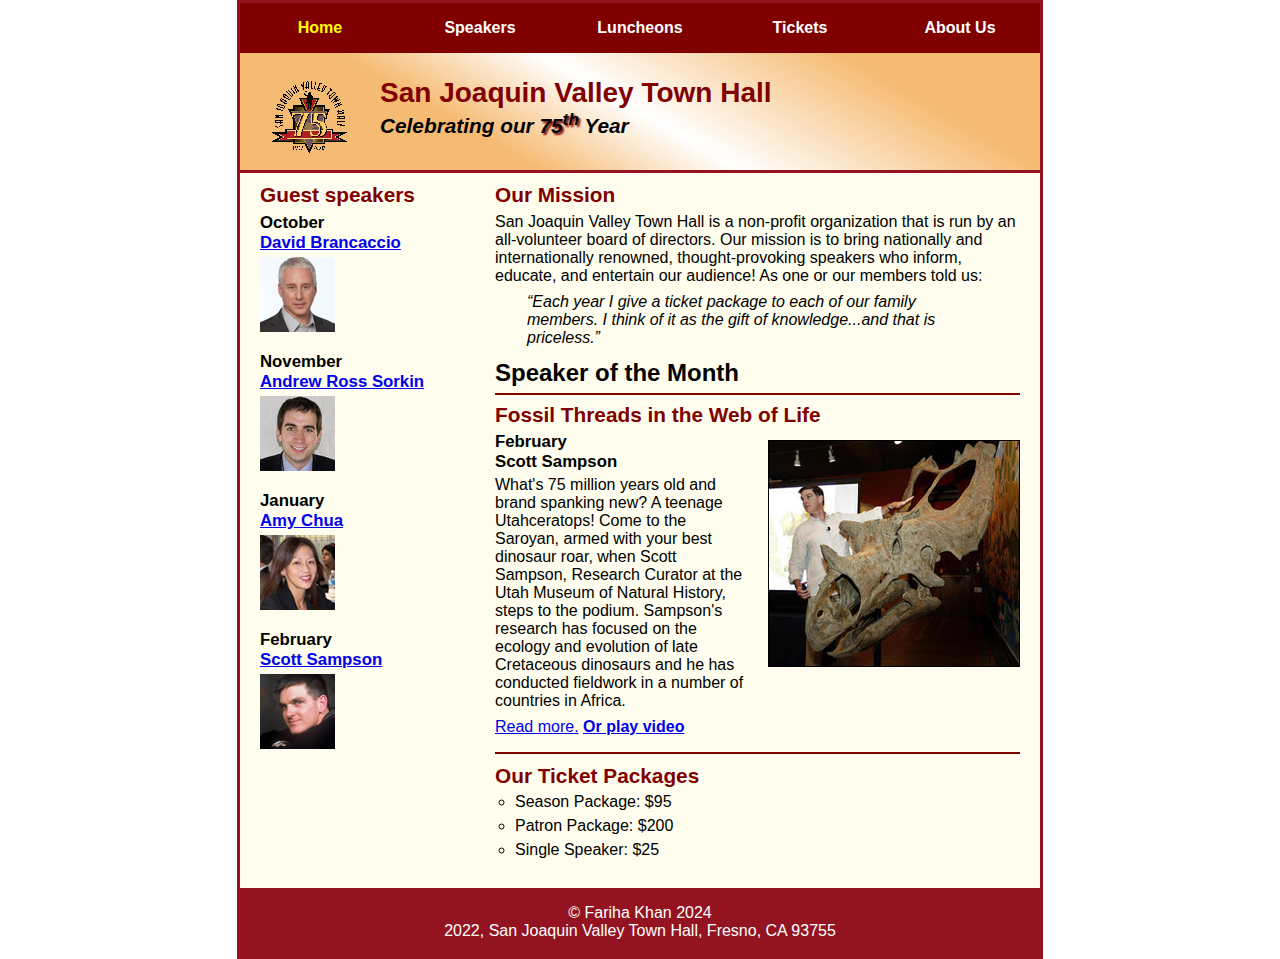
==== index.html @ f01d4174 "fixed links" ====
<!DOCTYPE html>
<html lang="en">

<head>
	<meta charset="utf-8">
	<title>San Joaquin Valley Town Hall</title>
	<link rel="shortcut icon" href="images/favicon.ico">
	<link rel="stylesheet" href="styles/c7_main.css">
</head>

<nav id='nav_menu'>
	<ul>
		<li>
			<a href="index.html" class="current">Home</a>
		</li>
		<li>
			<a href="speakers/c7_sampson.html">Speakers</a>
		</li>
		<li>
			<a href=#>Luncheons</a>
		</li>
		<li>
			<a href=#>Tickets</a>
		</li>
		<li>
			<a href=#>About Us</a>
			<ul>
				<li>
					<a href=#>Our History</a>
				</li>
				<li>
					<a href=#>Board of Directors</a>
				</li>
				<li>
					<a href=#>Past Speakers</a>
				</li>
				<li>
					<a href=#>Contact Information</a>
				</li>
			</ul>
		</li>
	</ul>
</nav>

<body>
	<header>
		<img src="images/town_hall_logo.gif" alt="Town Hall logo" height="80">
		<h2>San Joaquin Valley Town Hall</h2>
		<h3>Celebrating our <span class="shadow">75<sup>th</sup></span> Year</h3>
	</header>
	<main>
		<section>
			<h2>Our Mission</h2>
			<p>San Joaquin Valley Town Hall is a non-profit organization that is run by an 
			   all-volunteer board of directors. Our mission is to bring nationally and 
			   internationally renowned, thought-provoking speakers who inform, educate, 
			   and entertain our audience! As one or our members told us:</p>
			<blockquote>&ldquo;Each year I give a ticket package to each of our family members. 
			I think of it as the gift of knowledge...and that is priceless.&rdquo;</blockquote>
			<h1>Speaker of the Month</h1>
			<article>
				<h2>Fossil Threads in the Web of Life</h2>
				<img src="images/sampson_dinosaur.jpg" alt="Scott Sampson with dinosaur">
				<h3>February<br>
				Scott Sampson</h3>
				<p>What's 75 million years old and brand spanking new? A teenage Utahceratops! 
				Come to the Saroyan, armed with your best dinosaur roar, when Scott Sampson, Research 
				Curator at the Utah Museum of Natural History, steps to the podium. Sampson's research 
				has focused on the ecology and evolution of late Cretaceous dinosaurs and he has conducted 
				fieldwork in a number of countries in Africa.</p>
				<p><a href="speakers/c6_sampson.html">Read more.</a>&nbsp;<b><a href=#>Or play video</a></b></p>
			</article>
			
			<h2>Our Ticket Packages</h2>
			<ul style="list-style-type:circle;">
				<li>Season Package: $95</li>
				<li>Patron Package: $200</li>
				<li>Single Speaker: $25</li>
			</ul>
		</section>
		
		<aside>
			<h2>Guest speakers</h2>
			<h3>October<br><a href="speakers/brancaccio.html">David Brancaccio</a></h3>
			<img src="images/brancaccio75.jpg" alt="David Brancaccio photo">
			<h3>November<br><a href="speakers/sorkin.html">Andrew Ross Sorkin</a></h3>
			<img src="images/sorkin75.jpg" alt="Andrew Ross Sorkin photo">
			<h3>January<br><a href="speakers/chua.html">Amy Chua</a></h3>
			<img src="images/chua75.jpg" alt="Amy Chua photo">
			<h3>February<br><a href="speakers/c6_sampson.html">Scott Sampson</a></h3>
			<img src="images/sampson75.jpg" alt="Scott Sampson photo">
		</aside>
	</main>
	<footer>
		<p>&copy; Fariha Khan 2024 <br>2022, San Joaquin Valley Town Hall, Fresno, CA 93755</p>
	</footer>
</body>
</html>
---- styles/c7_main.css ----
/* the styles for the elements */
* {
	margin: 0;
	padding: 0;
}
html {
	background-color: white;
}
body {
	font-family: Arial, Helvetica, sans-serif;
    font-size: 100%;
    width: 800px;
    margin: 0 auto;
    border: 3px solid #931420;
    background-color: #fffded;
}
a:focus, a:hover {
	font-style: italic;
}
/** nav menu */
#nav_menu ul{
	list-style-type: none;
	margin: 0;
	padding: 0;
	position:relative;
}
#nav_menu ul li{
	float:left;
}
#nav_menu ul li a {
	display:block;
	width: 160px;
	text-align: center;
	padding:1em 0;
	text-decoration: none;
	background-color: #800000;
	color: white;
	font-weight:bold;
}
#nav_menu a.current{
	color:yellow;
}

/** submenu */
#nav_menu ul ul {
    display: none;
    position: absolute;
    top: 100%;
}
#nav_menu ul ul li {
	float: none;
}
#nav_menu ul li:hover > ul {
	display: block;
}
#nav_menu > ul::after {
    content: "";
    clear: both;
    display: block;
}
/* the styles for the header */
header {
	padding: 1.5em 0 2em 0;
	border-bottom: 3px solid #931420;
		background-image: -moz-linear-gradient(
	    30deg, #f6bb73 0%, #f6bb73 30%, white 50%, #f6bb73 80%, #f6bb73 100%);
	background-image: -webkit-linear-gradient(
	    30deg, #f6bb73 0%, #f6bb73 30%, white 50%, #f6bb73 80%, #f6bb73 100%);
	background-image: -o-linear-gradient(
	    30deg, #f6bb73 0%, #f6bb73 30%, white 50%, #f6bb73 80%, #f6bb73 100%);
	background-image: linear-gradient(
	    30deg, #f6bb73 0%, #f6bb73 30%, white 50%, #f6bb73 80%, #f6bb73 100%);
}
header h2 {
	font-size: 175%;
	color: #800000;
}
header h3 {
	font-size: 130%;
	font-style: italic;
}
header img {
	float: left;
	padding: 0 30px;
}
.shadow {
	text-shadow: 2px 2px 2px #800000;
}
/* the styles for the section */
section {
	width: 525px;
	float: right;
	padding: 0 20px 20px 20px;
}
section h1 {
	font-size: 150%;
	padding: .5em 0 .25em 0;
	margin: 0;
}
section h2 {
	color: #800000;
	font-size: 130%;
	padding: .5em 0 .25em 0;
}
section p {
	padding-bottom: .5em;
}
section blockquote {
	padding: 0 2em;
	font-style: italic;
}
section ul {
	padding: 0 0 .25em 1.25em;
}
section li {
	padding-bottom: .35em;
}

/* the styles for the article */
article {
	padding: .5em 0;
	border-top: 2px solid #800000;
	border-bottom: 2px solid #800000;
}
article h2 {
	padding-top: 0;
}
article h3 {
	font-size: 105%;
	padding-bottom: .25em;
}
article img {
	float: right;
	margin: .5em 0 1em 1em;
	border: 1px solid black;
}

/* the styles for the aside */
aside {
	width: 215px;
	float: right;
	padding: 0 0 20px 20px;
}
aside h2 {
	color: #800000;
	font-size: 130%;
	padding: .5em 0 .25em 0;
}
aside h3 {
	font-size: 105%;
	padding-bottom: .25em;
}
aside img {
	padding-bottom: 1em;
}

/* the styles for the footer */
footer {
	background-color: #931420;
	clear: both;

}
footer p {
	text-align: center;
	color: white;
	padding: 1em 0;
}
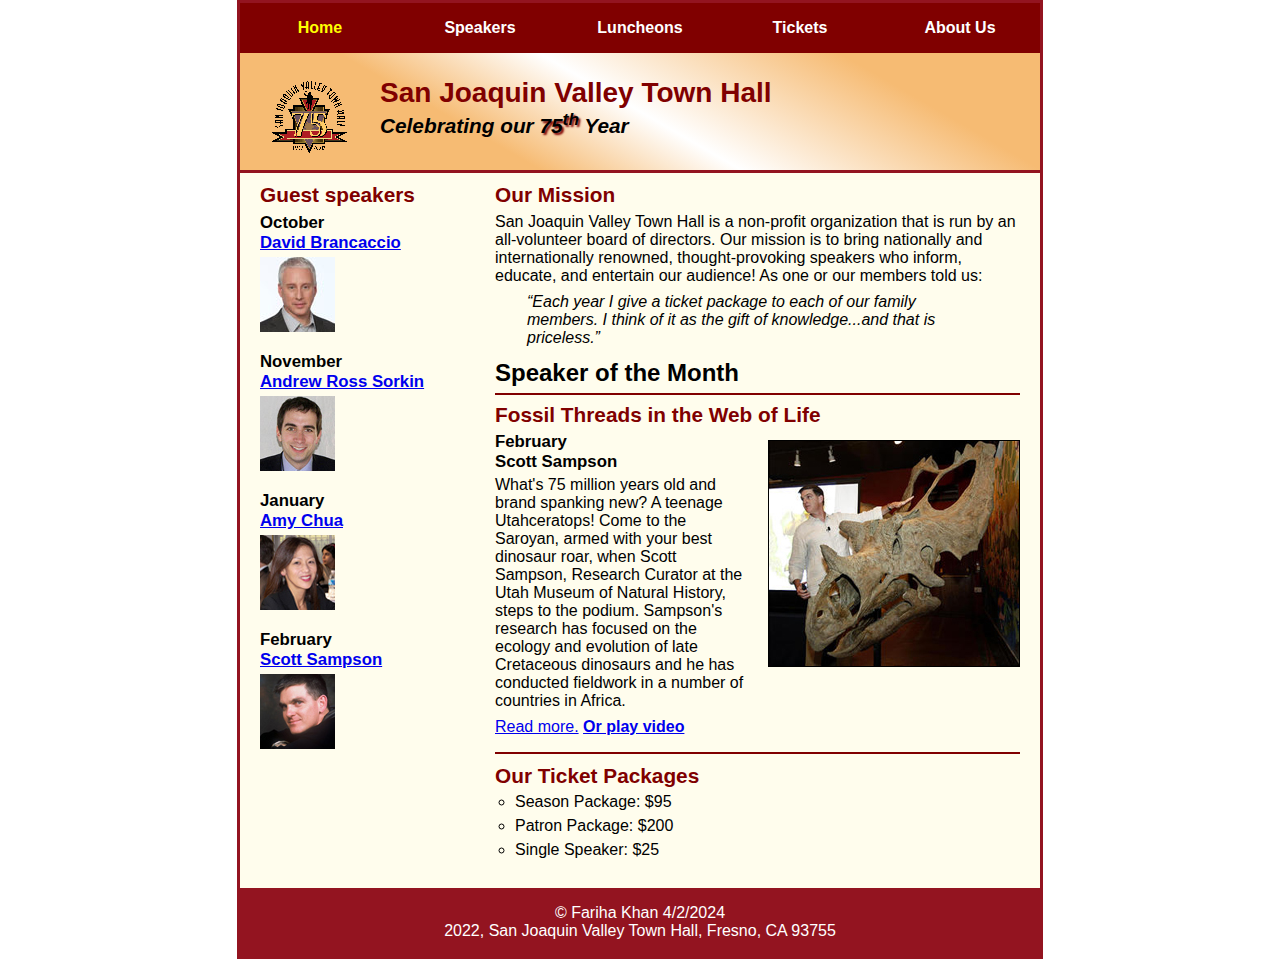
==== commit 0358e542: "fixed links" ====
--- a/index.html
+++ b/index.html
@@ -92,7 +92,7 @@
 		</aside>
 	</main>
 	<footer>
-		<p>&copy; Fariha Khan 2024 <br>2022, San Joaquin Valley Town Hall, Fresno, CA 93755</p>
+		<p>&copy; Fariha Khan 4/2/2024 <br>2022, San Joaquin Valley Town Hall, Fresno, CA 93755</p>
 	</footer>
 </body>
 </html>
